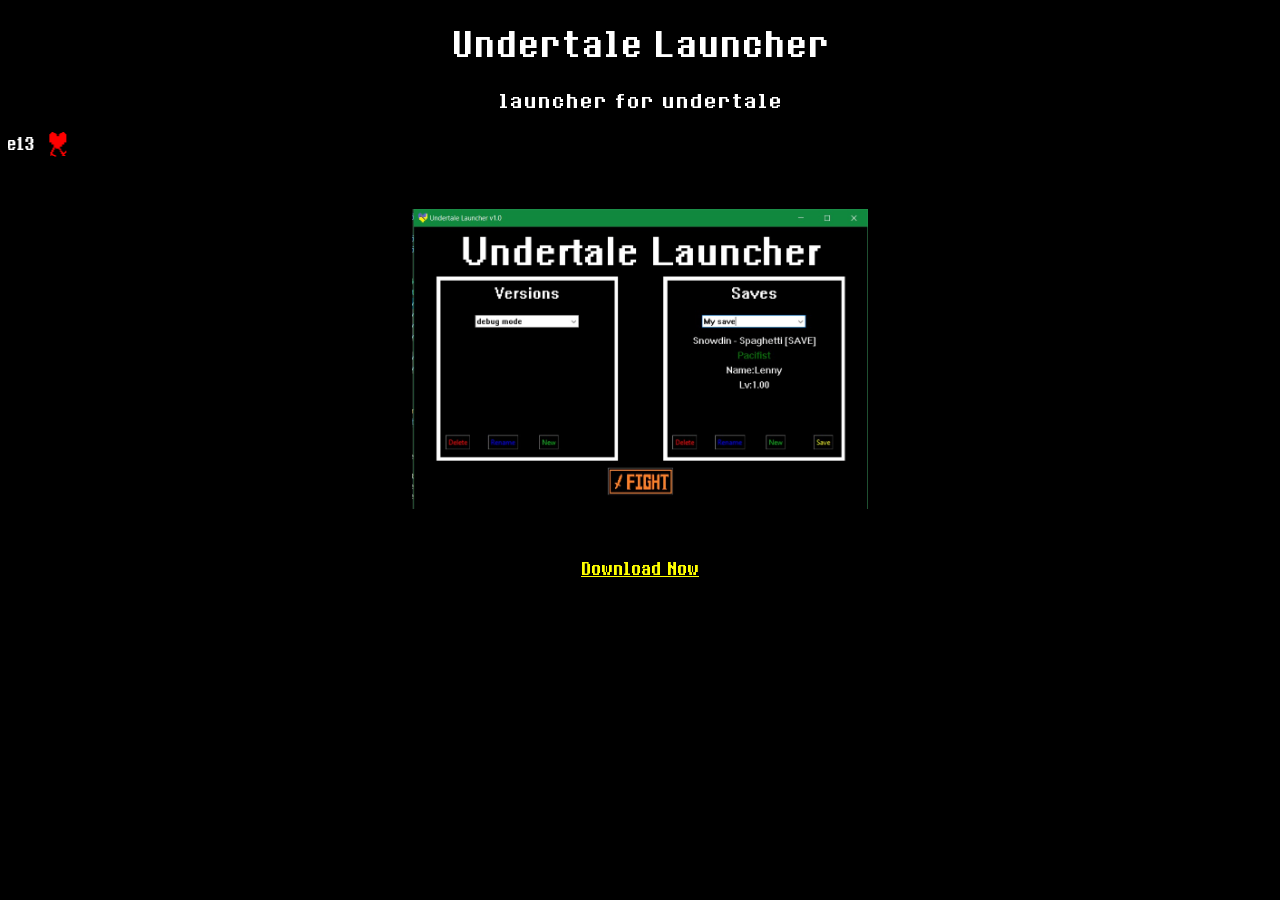
==== index.html @ 014fbb75 "google" ====
<!DOCTYPE html>
    <html lang="en">
        <head>
            <title>Undertale Launcher</title>
            <link rel="icon" href="favicon.ico">
            <link rel="stylesheet" href="style.css">
            <script src="script.js"></script>
            <meta name="google-site-verification" content="zO0rAa4G4gUsYi1EnA02Kj5rNfwKibDDfprMndOXapA"/>
        </head>
        <body>
            <h1>Undertale Launcher</h1>
            <h3>launcher for undertale</h3>
            <marquee direction="right">
                <span style="display: inline-flex; gap: 15px;">
                    <img src="assets\sans.png" height=25px>
                    <span style="display: inline-flex; gap: 15px;">I love code Undertale Launcher by chocolife13</span>
                    <img id="walk" src="assets\soul_walk.png" height=25px>
                </span>
            </marquee>
            <br>
            <br>
            <br>
            <img src="assets\window.jpg" height=300px></img>
            <br>
            <br>
            <br>
            <a href="assets/Rickroll.mp4">Download Now</a>
        
        </body>
    </html>
---- style.css ----
@font-face {
	font-family: 'Undertale-Bold';
	src: url('Undertale-Bold.woff') format('woff')
		

}

body{
    background-color: black;
    color: white;
    font-family: "Undertale-Bold", monospace;
    text-align: center;
}

a{
    color: yellow;
}
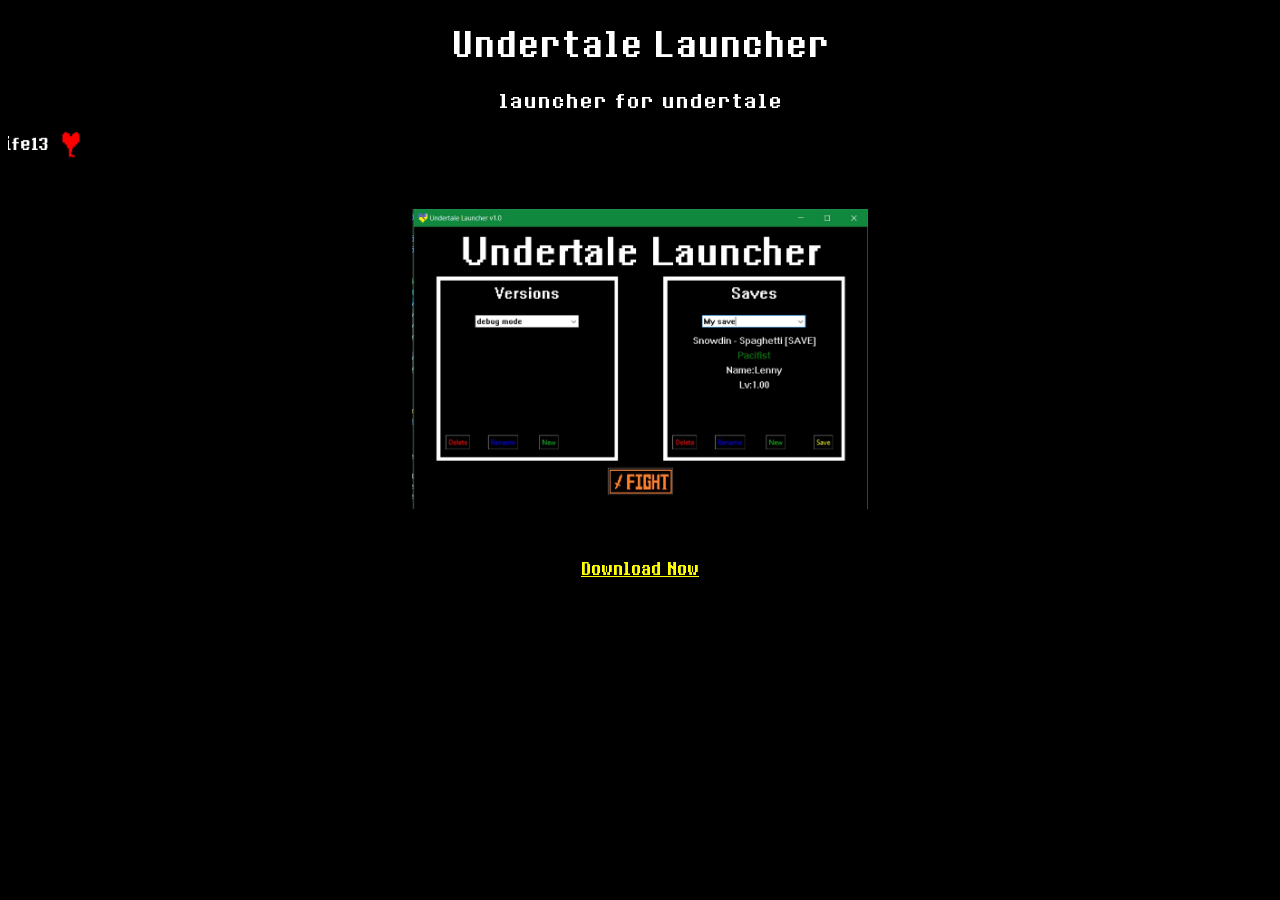
==== commit ff43a8bf: "sitemap" ====
--- a/index.html
+++ b/index.html
@@ -6,6 +6,7 @@
             <link rel="stylesheet" href="style.css">
             <script src="script.js"></script>
             <meta name="google-site-verification" content="zO0rAa4G4gUsYi1EnA02Kj5rNfwKibDDfprMndOXapA"/>
+            <meta name="Free Launcher for Undertale">
         </head>
         <body>
             <h1>Undertale Launcher</h1>
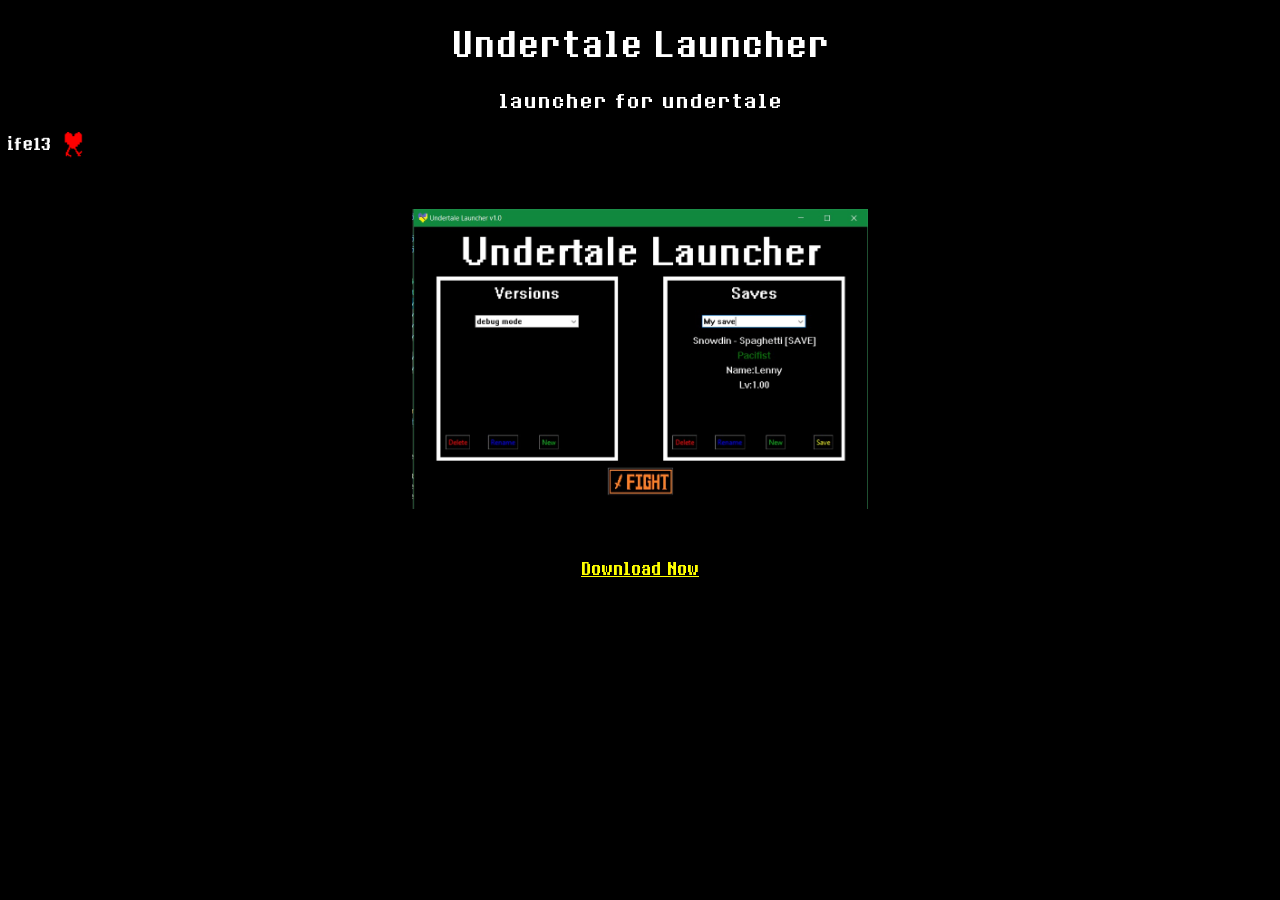
==== commit ba6c91f4: "good desc" ====
--- a/index.html
+++ b/index.html
@@ -6,7 +6,8 @@
             <link rel="stylesheet" href="style.css">
             <script src="script.js"></script>
             <meta name="google-site-verification" content="zO0rAa4G4gUsYi1EnA02Kj5rNfwKibDDfprMndOXapA"/>
-            <meta name="Free Launcher for Undertale">
+            <meta name="description" content="Free Undertale launcher with mods, save editor, achievement tracker, and more. The ultimate tool for Undertale fans!">
+
         </head>
         <body>
             <h1>Undertale Launcher</h1>
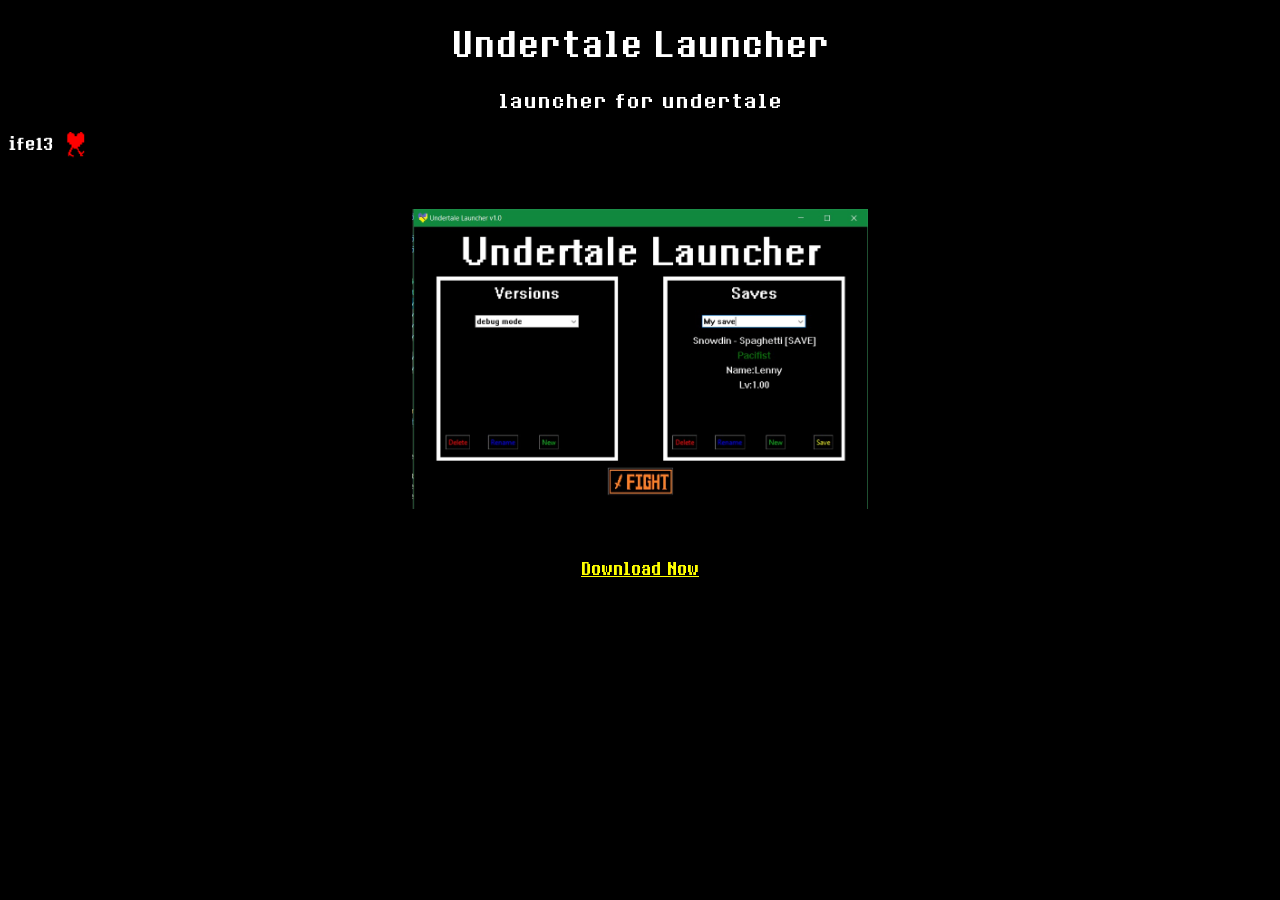
==== commit 0ff03890: "yeepeeee" ====
--- a/index.html
+++ b/index.html
@@ -26,7 +26,7 @@
             <br>
             <br>
             <br>
-            <a href="assets/Rickroll.mp4">Download Now</a>
+            <a href="https://github.com/chocolife13/UndertaleLauncher/releases/latest" target="_blank">Download Now</a>
         
         </body>
     </html>
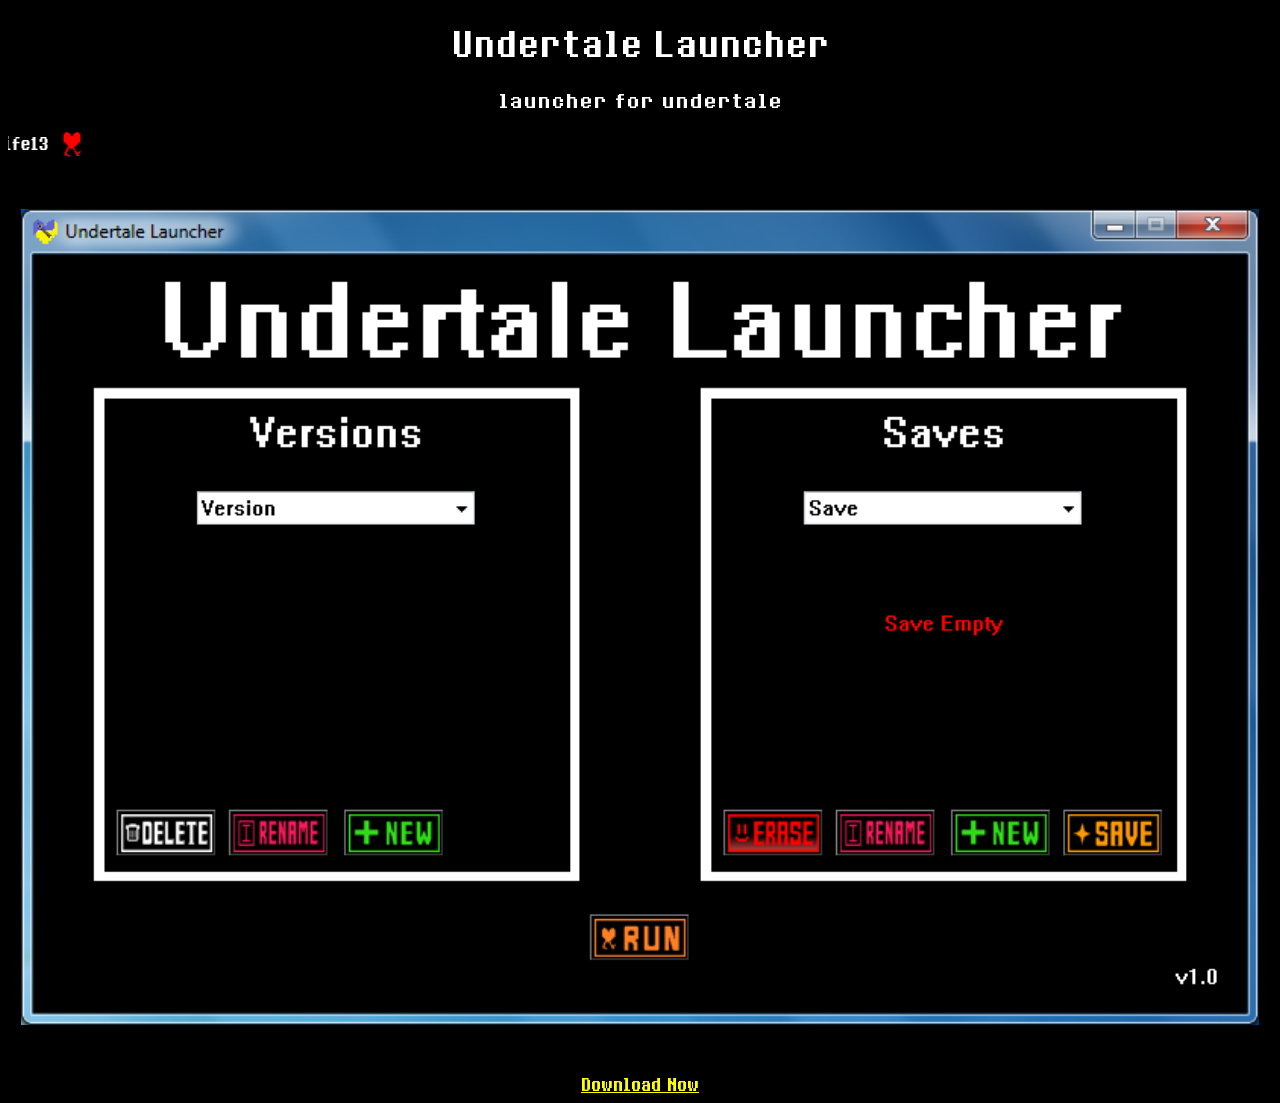
==== commit 042a2c03: "Update index.html" ====
--- a/index.html
+++ b/index.html
@@ -22,11 +22,11 @@
             <br>
             <br>
             <br>
-            <img src="assets\window.jpg" height=300px></img>
+            <img src="assets\window.png" height=816px></img>
             <br>
             <br>
             <br>
             <a href="https://github.com/chocolife13/UndertaleLauncher/releases/latest" target="_blank">Download Now</a>
         
         </body>
-    </html>+    </html>
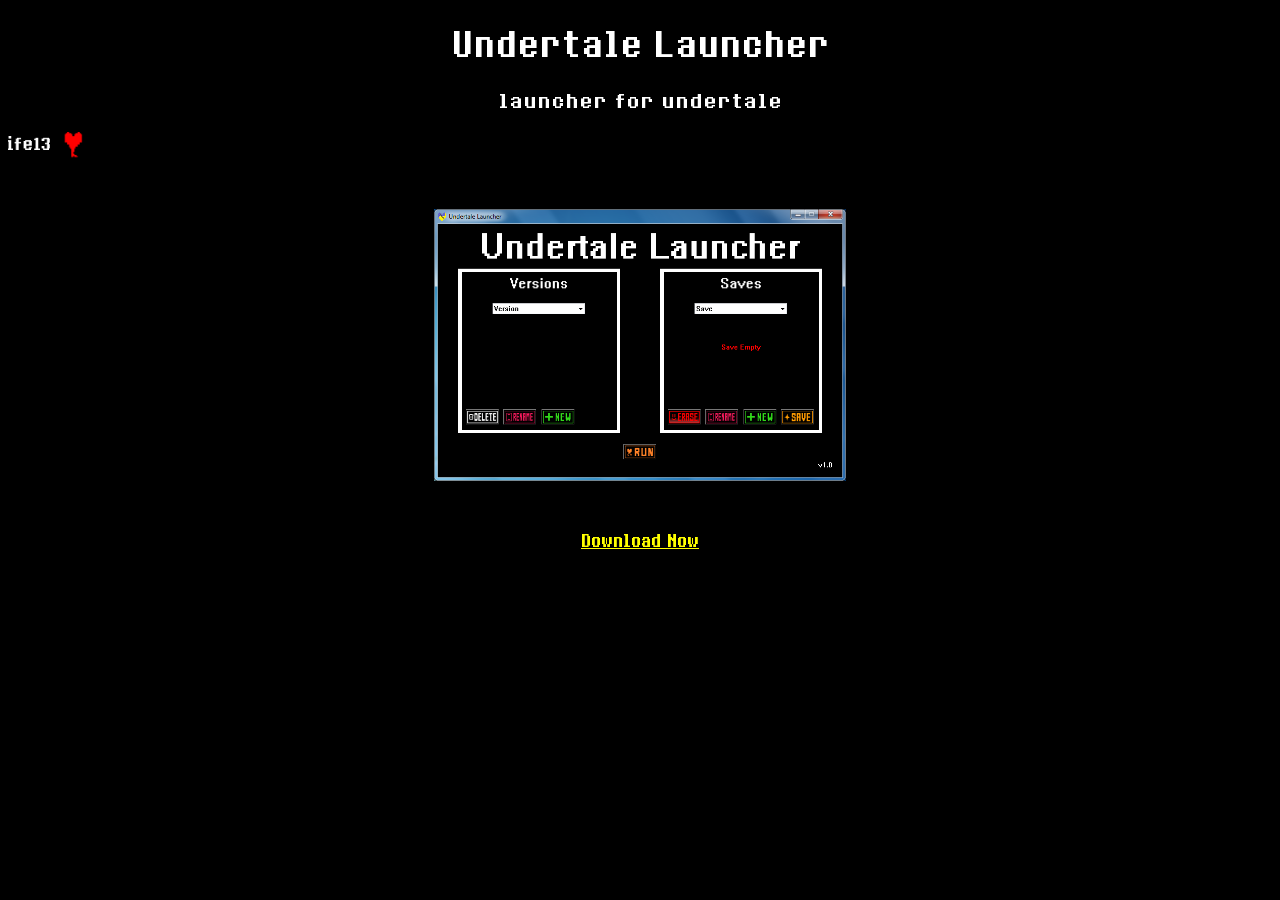
==== commit ea816dcf: "Update index.html" ====
--- a/index.html
+++ b/index.html
@@ -22,7 +22,7 @@
             <br>
             <br>
             <br>
-            <img src="assets\window.png" height=816px></img>
+            <img src="assets\window.png" height=272px></img>
             <br>
             <br>
             <br>
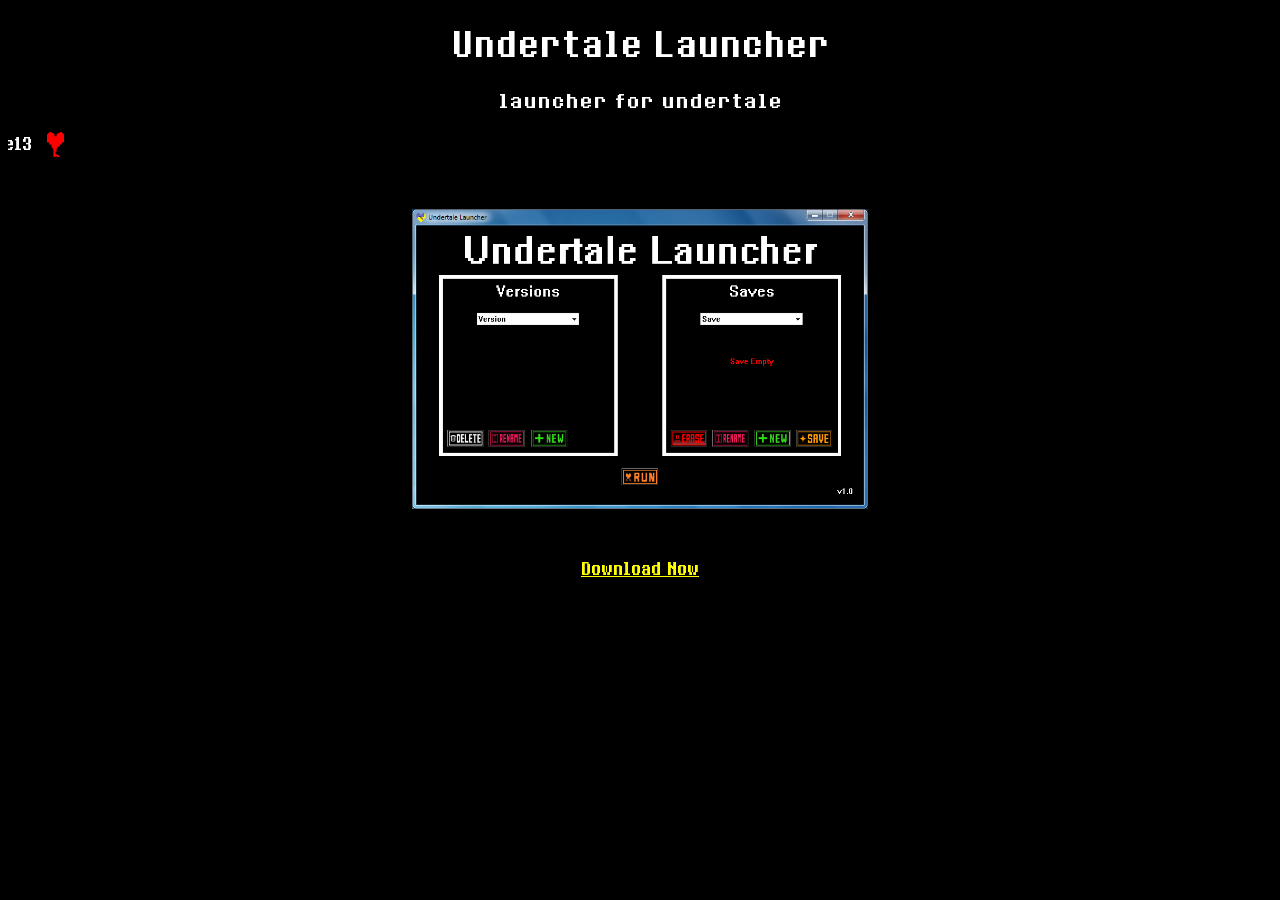
==== commit 75fccc5c: "Update index.html" ====
--- a/index.html
+++ b/index.html
@@ -22,7 +22,7 @@
             <br>
             <br>
             <br>
-            <img src="assets\window.png" height=272px></img>
+            <img src="assets\window.png" height=300px></img>
             <br>
             <br>
             <br>
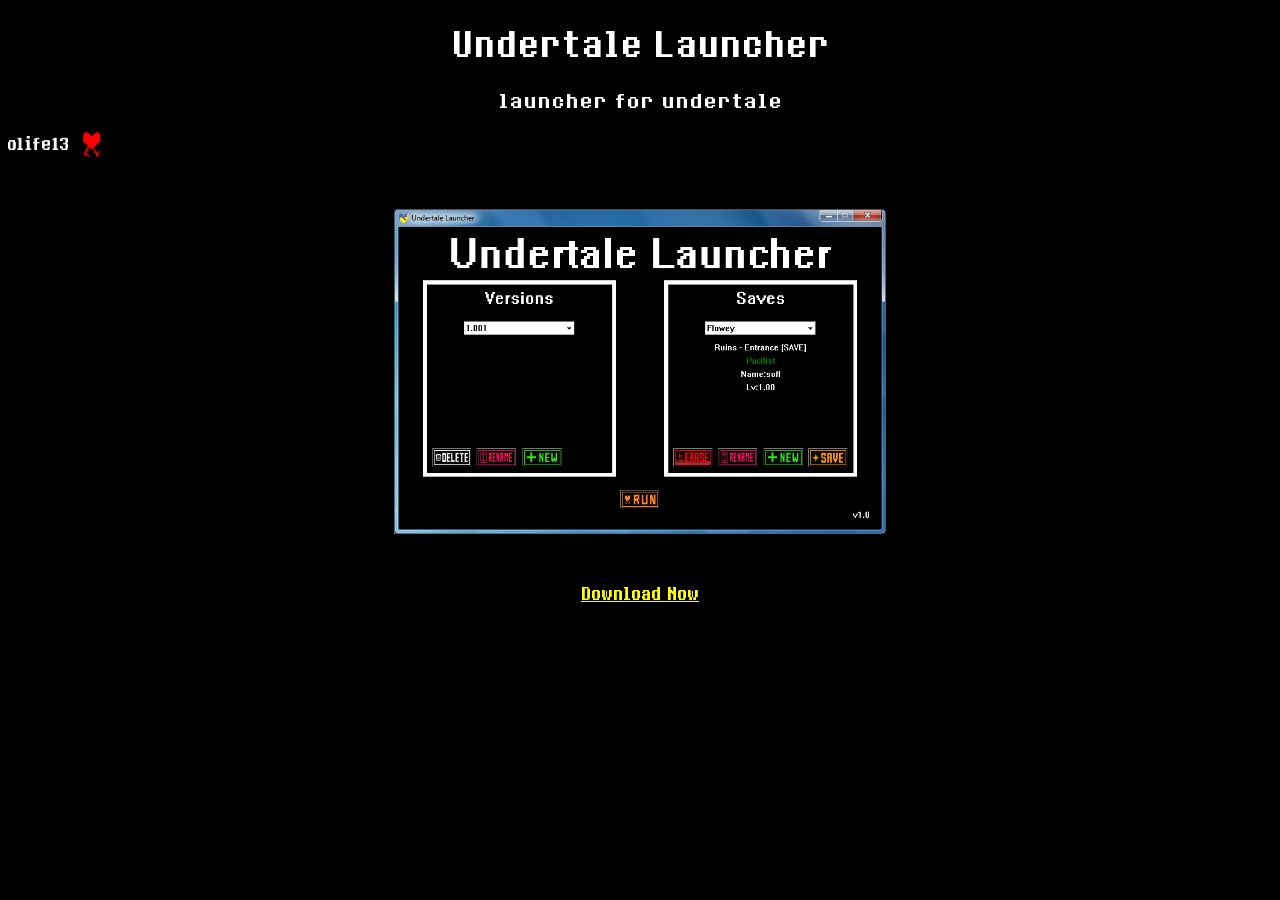
==== commit b8fbe8e3: "Update index.html" ====
--- a/index.html
+++ b/index.html
@@ -22,7 +22,7 @@
             <br>
             <br>
             <br>
-            <img src="assets\window.png" height=300px></img>
+            <img src="assets\window.png" height=325px></img>
             <br>
             <br>
             <br>
